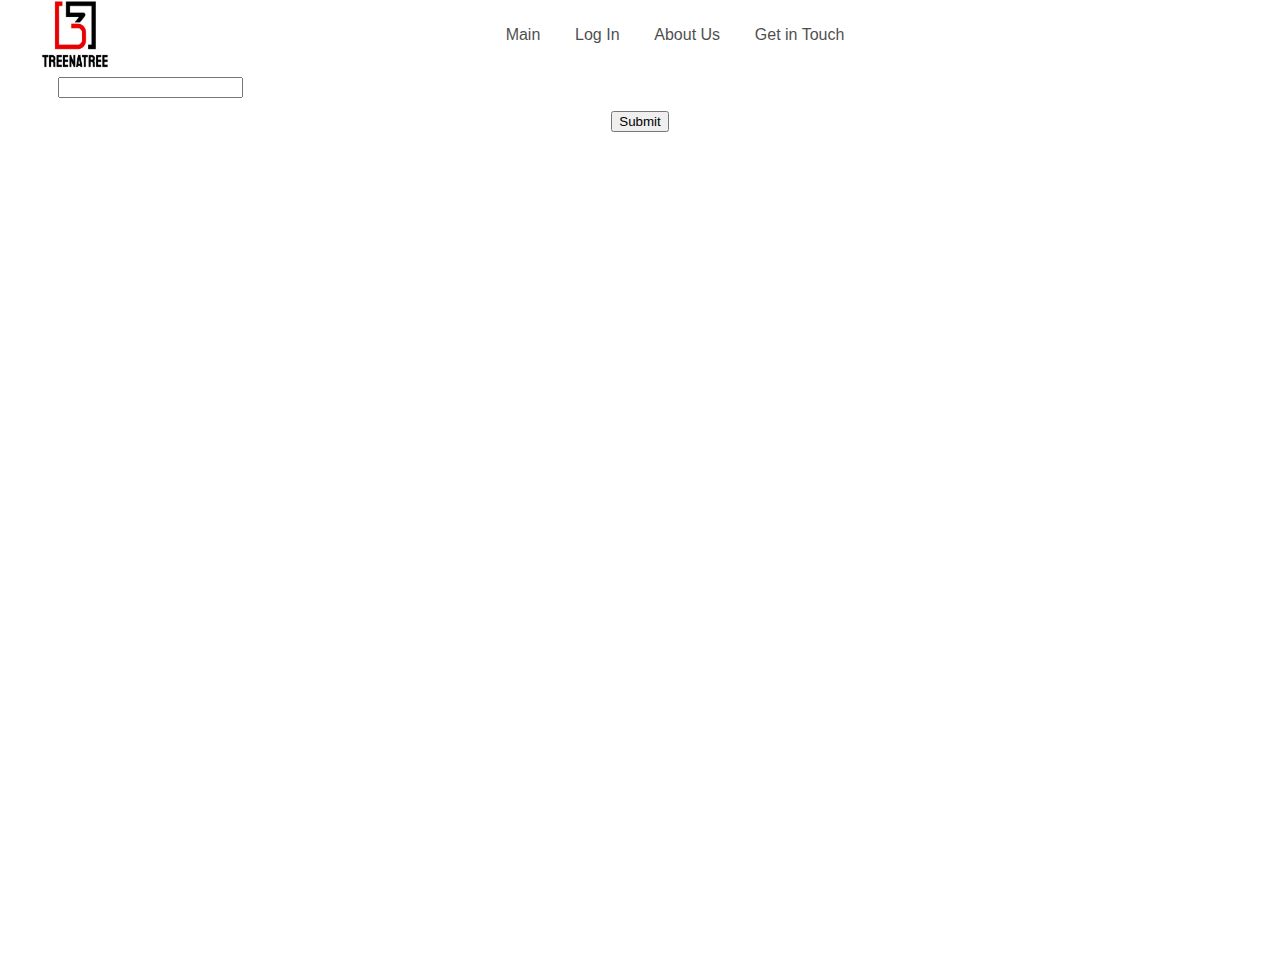
==== Software-Eng-Team-Project/Index.html @ 4ed3e01c "added LogSign.html and a link to it" ====
<!DOCTYPE html>
<html lang="en" dir="ltr">
  <head>

    <meta charset="utf-8">
    <title>Welcome!</title>
    <link rel="stylesheet" type="text/css" href="treeMainStyle.css">
    <script type="text/javascript" src="https://code.jquery.com/jquery-3.4.1.min.js">
    </script>
     <style>
       body, html {
        height: 100%;
        margin: 0;
    }

    .bg {
        /* The image used */
        background-image: url("back2.jpg");

        /* Full height */
        height: 100%;

        /* Center and scale the image nicely */
        background-position: center;
        background-repeat: no-repeat;
        background-size: cover;
    }
     </style>
  </head>
  <body >
    <div class="navigation-bar">
    <div id="navigation-container">

   <img src="PicsArt_10-05-10.27.58.jpg" width="70" height="70">

    <ul>
      <li><a href="#">Main</a></li>
      <li><a href="LogSign.html">Log In</a></li>
      <li><a href="#">About Us</a></li>
      <li><a href="#">Get in Touch</a></li>
    </ul>
  </div>

  <form autocomplete="off" action="C:\Users\Luna\Desktop\Luna\NU\SoftEng\Software-Eng-Team-Project\Software-Eng-Team-Project\treeMain.html">
    <div class="autocomplete" style="width:300px;">
      <input id="myInput" type="text">
    </div>
    <input type="submit">
  </form>

  <script>
  function autocomplete(inp, arr) {
    /*the autocomplete function takes two arguments,
    the text field element and an array of possible autocompleted values:*/
    var currentFocus;
    /*execute a function when someone writes in the text field:*/
    inp.addEventListener("input", function(e) {
        var a, b, i, val = this.value;
        /*close any already open lists of autocompleted values*/
        closeAllLists();
        if (!val) { return false;}
        currentFocus = -1;
        /*create a DIV element that will contain the items (values):*/
        a = document.createElement("DIV");
        a.setAttribute("id", this.id + "autocomplete-list");
        a.setAttribute("class", "autocomplete-items");
        /*append the DIV element as a child of the autocomplete container:*/
        this.parentNode.appendChild(a);
        /*for each item in the array...*/
        for (i = 0; i < arr.length; i++) {
          /*check if the item starts with the same letters as the text field value:*/
          if (arr[i].substr(0, val.length).toUpperCase() == val.toUpperCase()) {
            /*create a DIV element for each matching element:*/
            b = document.createElement("DIV");
            /*make the matching letters bold:*/
            b.innerHTML = "<strong>" + arr[i].substr(0, val.length) + "</strong>";
            b.innerHTML += arr[i].substr(val.length);
            /*insert a input field that will hold the current array item's value:*/
            b.innerHTML += "<input type='hidden' value='" + arr[i] + "'>";
            /*execute a function when someone clicks on the item value (DIV element):*/
            b.addEventListener("click", function(e) {
                /*insert the value for the autocomplete text field:*/
                inp.value = this.getElementsByTagName("input")[0].value;
                /*close the list of autocompleted values,
                (or any other open lists of autocompleted values:*/
                closeAllLists();
            });
            a.appendChild(b);
          }
        }
    });
    /*execute a function presses a key on the keyboard:*/
    inp.addEventListener("keydown", function(e) {
        var x = document.getElementById(this.id + "autocomplete-list");
        if (x) x = x.getElementsByTagName("div");
        if (e.keyCode == 40) {
          /*If the arrow DOWN key is pressed,
          increase the currentFocus variable:*/
          currentFocus++;
          /*and and make the current item more visible:*/
          addActive(x);
        } else if (e.keyCode == 38) { //up
          /*If the arrow UP key is pressed,
          decrease the currentFocus variable:*/
          currentFocus--;
          /*and and make the current item more visible:*/
          addActive(x);
        } else if (e.keyCode == 13) {
          /*If the ENTER key is pressed, prevent the form from being submitted,*/
          e.preventDefault();
          if (currentFocus > -1) {
            /*and simulate a click on the "active" item:*/
            if (x) x[currentFocus].click();
          }
        }
    });
    function addActive(x) {
      /*a function to classify an item as "active":*/
      if (!x) return false;
      /*start by removing the "active" class on all items:*/
      removeActive(x);
      if (currentFocus >= x.length) currentFocus = 0;
      if (currentFocus < 0) currentFocus = (x.length - 1);
      /*add class "autocomplete-active":*/
      x[currentFocus].classList.add("autocomplete-active");
    }
    function removeActive(x) {
      /*a function to remove the "active" class from all autocomplete items:*/
      for (var i = 0; i < x.length; i++) {
        x[i].classList.remove("autocomplete-active");
      }
    }
    function closeAllLists(elmnt) {
      /*close all autocomplete lists in the document,
      except the one passed as an argument:*/
      var x = document.getElementsByClassName("autocomplete-items");
      for (var i = 0; i < x.length; i++) {
        if (elmnt != x[i] && elmnt != inp) {
          x[i].parentNode.removeChild(x[i]);
        }
      }
    }
    /*execute a function when someone clicks in the document:*/
    document.addEventListener("click", function (e) {
        closeAllLists(e.target);
    });
  }

  /*An array containing all the country names in the world:*/
  var countries = ["Afghanistan","Albania","Algeria","Andorra","Angola","Anguilla","Antigua & Barbuda","Argentina","Armenia","Aruba","Australia","Austria","Azerbaijan","Bahamas","Bahrain","Bangladesh","Barbados","Belarus","Belgium","Belize","Benin","Bermuda","Bhutan","Bolivia","Bosnia & Herzegovina","Botswana","Brazil","British Virgin Islands","Brunei","Bulgaria","Burkina Faso","Burundi","Cambodia","Cameroon","Canada","Cape Verde","Cayman Islands","Central Arfrican Republic","Chad","Chile","China","Colombia","Congo","Cook Islands","Costa Rica","Cote D Ivoire","Croatia","Cuba","Curacao","Cyprus","Czech Republic","Denmark","Djibouti","Dominica","Dominican Republic","Ecuador","Egypt","El Salvador","Equatorial Guinea","Eritrea","Estonia","Ethiopia","Falkland Islands","Faroe Islands","Fiji","Finland","France","French Polynesia","French West Indies","Gabon","Gambia","Georgia","Germany","Ghana","Gibraltar","Greece","Greenland","Grenada","Guam","Guatemala","Guernsey","Guinea","Guinea Bissau","Guyana","Haiti","Honduras","Hong Kong","Hungary","Iceland","India","Indonesia","Iran","Iraq","Ireland","Isle of Man","Israel","Italy","Jamaica","Japan","Jersey","Jordan","Kazakhstan","Kenya","Kiribati","Kosovo","Kuwait","Kyrgyzstan","Laos","Latvia","Lebanon","Lesotho","Liberia","Libya","Liechtenstein","Lithuania","Luxembourg","Macau","Macedonia","Madagascar","Malawi","Malaysia","Maldives","Mali","Malta","Marshall Islands","Mauritania","Mauritius","Mexico","Micronesia","Moldova","Monaco","Mongolia","Montenegro","Montserrat","Morocco","Mozambique","Myanmar","Namibia","Nauro","Nepal","Netherlands","Netherlands Antilles","New Caledonia","New Zealand","Nicaragua","Niger","Nigeria","North Korea","Norway","Oman","Pakistan","Palau","Palestine","Panama","Papua New Guinea","Paraguay","Peru","Philippines","Poland","Portugal","Puerto Rico","Qatar","Reunion","Romania","Russia","Rwanda","Saint Pierre & Miquelon","Samoa","San Marino","Sao Tome and Principe","Saudi Arabia","Senegal","Serbia","Seychelles","Sierra Leone","Singapore","Slovakia","Slovenia","Solomon Islands","Somalia","South Africa","South Korea","South Sudan","Spain","Sri Lanka","St Kitts & Nevis","St Lucia","St Vincent","Sudan","Suriname","Swaziland","Sweden","Switzerland","Syria","Taiwan","Tajikistan","Tanzania","Thailand","Timor L'Este","Togo","Tonga","Trinidad & Tobago","Tunisia","Turkey","Turkmenistan","Turks & Caicos","Tuvalu","Uganda","Ukraine","United Arab Emirates","United Kingdom","United States of America","Uruguay","Uzbekistan","Vanuatu","Vatican City","Venezuela","Vietnam","Virgin Islands (US)","Yemen","Zambia","Zimbabwe"];

  /*initiate the autocomplete function on the "myInput" element, and pass along the countries array as possible autocomplete values:*/
  autocomplete(document.getElementById("myInput"), countries);
  </script>


    </div>
  <div class="bg"></div>

  </body>
</html>
---- Software-Eng-Team-Project/treeMainStyle.css ----
body {
  margin: 0;
  padding: 0;
 
}

.logo {
  float: left;
}
/* ~~ Top Navigation Bar ~~ */


#navigation-container {
  width: 1200px;
  margin: 0 auto;
  height: 70px;
}

.navigation-bar {
  background-color: white;
  height: 70px;
  width: 100%;
  text-align:center;
}
.navigation-bar img{
float:left;
}
.navigation-bar ul {
  padding: 0px;
  margin: 0px;
  text-align: center;
  display:inline-block;
  vertical-align:top;
}

.navigation-bar li {
  list-style-type: none;
  padding: 0px;
  height: 24px;
  margin-top: 4px;
  margin-bottom: 4px;
  display: inline;
}

.navigation-bar li a {
  color: black;
  font-size: 16px;
  font-family: "Trebuchet MS", Arial, Helvetica, sans-serif;
  text-decoration: none;
  line-height: 70px;
  padding: 5px 15px;
  opacity: 0.7;
}

#menu {
  float: right;
}


.Ticket{
  position: fixed;
}
body {

  font-family: 'Questrial', sans-serif;
}
/*.bc{
  background-image: url("back.jpg");
  height: 100%;
  background-repeat: no-repeat;
}*/
aside.context {
  text-align: center;
  color: #333;
  line-height: 1.7;
}
aside.context a {
  text-decoration: none;
  color: #333;
  padding: 3px 0;
  border-bottom: 1px dashed;
}
aside.context a:hover {
  border-bottom: 1px solid;
}
aside.context .explanation {
  max-width: 700px;
  margin: 4em auto 0;
}

footer {
  text-align: center;
  margin: 4em auto;
  width: 100%;
}
footer a {
  text-decoration: none;
  display: inline-block;
  width: 45px;
  height: 45px;
  border-radius: 50%;
  background: transparent;
  border: 1px dashed #333;
  color: #333;
  margin: 5px;
}
footer a:hover {
  background: rgba(255, 255, 255, 0.1);
}
footer a .icons {
  margin-top: 12px;
  display: inline-block;
  font-size: 20px;
}

.main-content {
  margin: 4em auto 0;
  width: 740px;
  text-transform: uppercase;
}

.ticket {
  display: grid;
  grid-template-columns: auto 143px;
  background: white;
  border-radius: 10px;
  border: 2px solid #222;
  cursor: default;
}
.button {
  background-color: #4CAF50; /* Green */
  border: none;
  color: white;
  padding: 15px 32px;
  text-align: center;
  text-decoration: none;
  display: inline-block;
  font-size: 16px;
  margin: 4px 2px;
  cursor: pointer;
}
.ticket__main {
  display: grid;
  grid-template-columns: repeat(6, 1fr) 120px;
  grid-template-rows: repeat(4, min-content) auto;
  padding: 10px;
}

.header {
  grid-area: title;
  grid-column: span 7;
  grid-row: 1;
  font: 900 38px 'Montserrat', sans-serif;
  padding: 5px 0 5px 20px;
  letter-spacing: 6px;
  background: #111;
  color: #ffffff;
}

.info {
  border: 3px solid;
  border-width: 0 3px 3px 0;
  padding: 8px;
}
.info__item {
  font: 400 13px 'Questrial', sans-serif;
  letter-spacing: 0.5px;
}
.info__detail {
  font: 700 20px/1 'Jura';
  letter-spacing: 1px;
  margin: 4px 0;
}

.passenger {
  grid-column: 1 / span 6;
}

.platform {
  grid-column: 7 / span 1;
  grid-row: 2 / span 3;
  background: #c02a28;
  color: #fff;
  border-color: #000;
  text-align: center;
  padding: 10px 0;
}
.platform span {
  display: block;
}
.platform span:nth-child(1) {
  font: 900 22px/1 'Montserrat';
  letter-spacing: 1.5px;
}
.platform span:nth-child(2) {
  font: 900 29px/1 'Montserrat';
  letter-spacing: 3px;
}
.platform span:nth-child(3) {
  font: 900 16px/1.2 'Montserrat';
  letter-spacing: 0.5px;
}
.platform .number {
  display: flex;
  margin-top: 12px;
  position: relative;
}
.platform .number div:nth-child(1) {
  position: absolute;
  left: 16px;
  font: 900 90px/1 'Old Standard TT';
}
.platform .number span {
  font: 900 36px/1 'Old Standard TT';
  position: absolute;
  right: 18px;
}
.platform .number span:nth-child(1) {
  top: -2px;
  border-bottom: 2px solid;
  padding: 0 2px;
}
.platform .number span:nth-child(2) {
  top: 44px;
}

.departure, .arrival {
  grid-column-start: span 3;
}

.passenger, .departure, .date {
  border-left: 3px solid;
}

.date, .time {
  grid-column-start: span 2;
}

.fineprint {
  grid-column-start: span 5;
  font-size: 14px;
  font-family: 'Inconsolata';
  line-height: 1;
  margin-top: 10px;
  padding-right: 5px;
}
.fineprint p:nth-child(2) {
  margin: 4px 4px 0 0;
  padding-top: 4px;
  border-top: 1.5px dotted;
  font: 11px/1 'Inconsolata';
}

.snack {
  grid-column: 6 / span 1;
  width: 65px;
  margin: 10px 10px 0 0;
  position: relative;
  background: #000;
  padding: 6px 0 2px;
  text-align: center;
  border-radius: 5px;
}
.snack svg {
  fill: #f3f1c9;
  width: 36px;
}
.snack__name {
  color: #f3f1c9;
  font-size: 12px;
}

.barcode {
  grid-column-start: span 1;
  display: grid;
  margin: 10px 0 0;
  grid-template-rows: 1fr min-content;
}
.barcode__scan {
  background: linear-gradient(to right, #333 2%, #333 4%, transparent 4%, transparent 5%, #333 5%, #333 6%, transparent 6%, #333 6%, #333 8%, transparent 8%, transparent 9%, #333 9%, #333 10.5%, transparent 10.5%, transparent 11%, #333 11%, #333 12%, transparent 12%, transparent 13.5%, #333 13.5%, #333 15%, #333 17%, transparent 17%, transparent 19%, #333 19%, #333 20%, transparent 20%, transparent 21%, #333 21%, #333 22%, transparent 22%, transparent 23.5%, #333 23.5%, #333 25%, transparent 25%, transparent 26.5%, #333 26.5%, #333 27.5%, transparent 27.5%, transparent 28.5%, #333 28.5%, #333 30%, transparent 30%, transparent 32%, #333 32%, #333 34%, #333 36%, transparent 36%, transparent 37.5%, #333 37.5%, #333 40%, transparent 40%, transparent 41.5%, #333 41.5%, #333 43%, transparent 43%, transparent 46%, #333 46%, #333 48%, transparent 48%, transparent 49%, #333 49%, transparent 49%, transparent 50%, #333 50%, #333 51%, transparent 51%, transparent 53%, #333 53%, #333 54.5%, transparent 54.5%, transparent 56%, #333 56%, #333 58%, transparent 58%, transparent 59%, #333 59%, #333 60%, #333 62.5%, transparent 62.5%, transparent 64%, #333 64%, #333 64%, #333 67%, transparent 67%, transparent 69%, #333 69%, #333 70%, transparent 70%, transparent 71%, #333 71%, #333 72%, transparent 72%, transparent 73.5%, #333 73.5%, #333 76%, transparent 76%, transparent 79%, #333 79%, #333 80%, transparent 80%, transparent 82%, #333 82%, #333 82.5%, transparent 82.5%, transparent 84%, #333 84%, #333 87%, transparent 87%, transparent 89%, #333 89%, #333 91%, transparent 91%, transparent 92%, #333 92%, #333 95%, transparent 95%);
}
.barcode__id {
  letter-spacing: 4px;
  padding: 2px 0 0;
  color: #c02a28;
  font: 700 16px/1 'Jura';
}

.ticket__side {
  background: rgba(192, 42, 40, 0.2);
  box-sizing: border-box;
  border-left: 1.5px dashed #111;
  display: grid;
  grid-template-rows: repeat(2, 124px) 60px;
  grid-template-columns: 40px repeat(2, 45px);
  border-radius: 0 10px 10px 0;
}
.ticket__side .logo {
  text-align: center;
  background: #c02a28;
  padding: 10px 5px 10px 0px;
  margin: 10px 0 0 10px;
  font: 900 16px/1 'Montserrat';
  letter-spacing: 1.5px;
  grid-column: 1 / span 1;
  grid-row: 1 / span 2;
  position: relative;
  color: #fff;
  writing-mode: vertical-rl;
}
.ticket__side .logo p {
  transform: rotate(180deg);
}
.ticket__side .info {
  border: 3px solid #c02a28;
  border-width: 3px 3px 0;
  grid-column-start: 2;
  writing-mode: vertical-rl;
  transform: rotate(180deg);
}
.ticket__side .info.side-arrive {
  margin-top: 10px;
  border-width: 3px;
}
.ticket__side .info.side-date {
  grid-column-start: 3;
  border-right: none;
}
.ticket__side .info.side-time {
  grid-column: 3 / span 1;
  grid-row: 1;
  margin-top: 10px;
  border-width: 3px 0  3px 3px;
}
.ticket__side .info__item {
  font-size: 11px;
  color: #c02a28;
}
.ticket__side .info__detail {
  font-size: 12px;
  margin: 0 2px 0 0;
  letter-spacing: 0px;
}
.ticket__side .barcode {
  grid-template-rows: 30px min-content;
  grid-row-start: 3;
  grid-column: 1 / span 3;
  margin: 9px 0 0 10px;
  text-align: center;
}
@import url(https://fonts.googleapis.com/css?family=Source+Sans+Pro);

body {
  background: no transparent; 
  color: #414141;
  font: 400 17px/2em 'Source Sans Pro', sans-serif;
}

.select-box {
  cursor: pointer;
  position : relative;
  max-width:  20em;
  margin: 5em auto;
  width: 100%;
}

.select,
.label {
  color: #414141;
  display: block;
  font: 400 17px/2em 'Source Sans Pro', sans-serif;
}

.select {
  width: 100%;
  position: absolute;
  top: 0;
  padding: 5px 0;
  height: 40px;
  opacity: 0;
  -ms-filter: "progid:DXImageTransform.Microsoft.Alpha(Opacity=0)";
  background: none transparent;
  border: 0 none;
}
.select-box1 {
  background: #ececec;
}

.label {
  position: relative;
  padding: 5px 10px;
  cursor: pointer;
}
.open .label::after {
   content: "▲";
}
.label::after {
  content: "▼";
  font-size: 12px;
  position: absolute;
  right: 0;
  top: 0;
  padding: 5px 15px;
  border-left: 5px solid #fff;
}
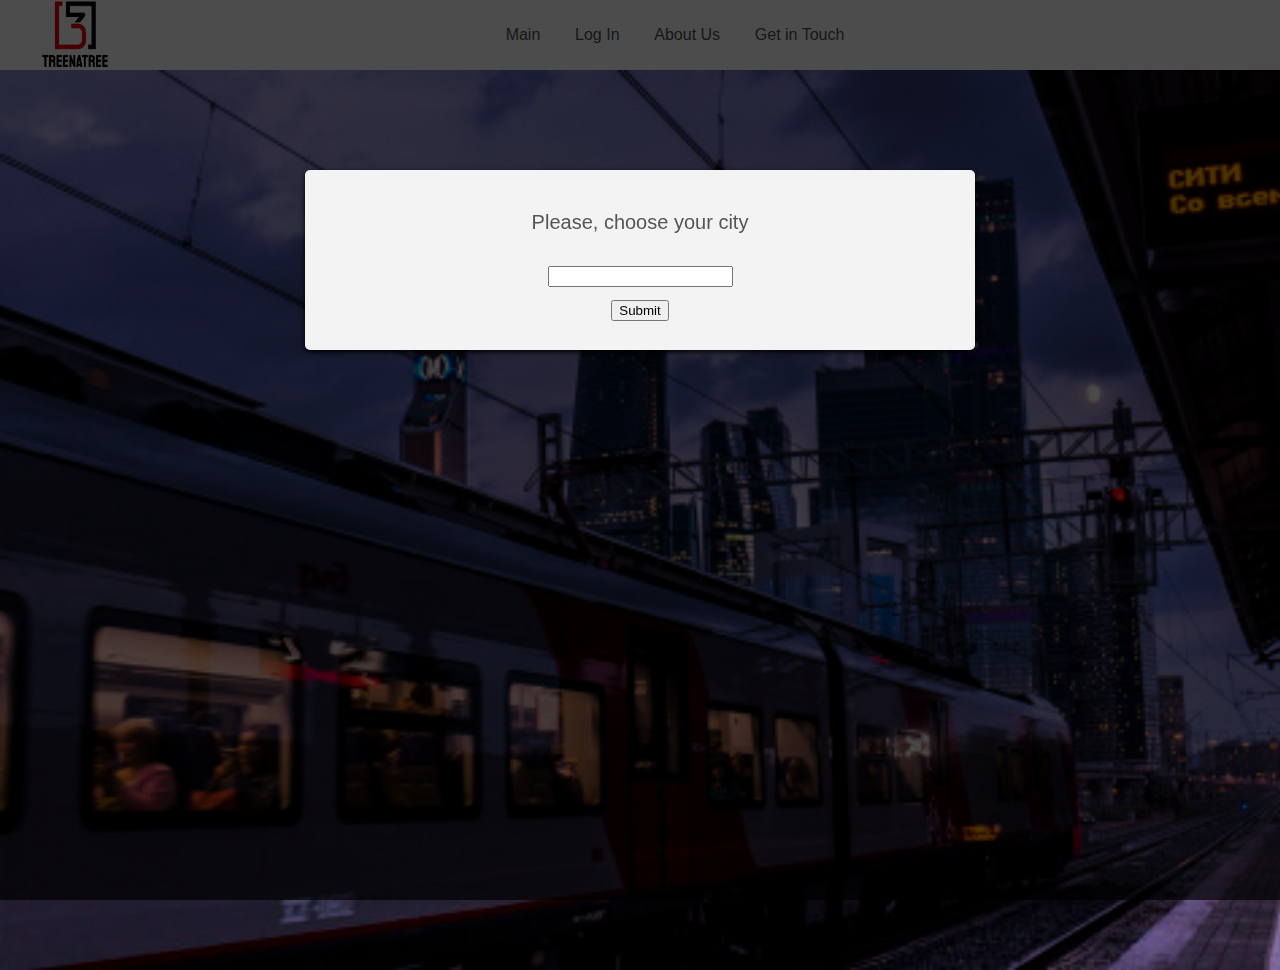
==== commit f59b05a5: "Mer added pop up" ====
--- a/Software-Eng-Team-Project/Index.html
+++ b/Software-Eng-Team-Project/Index.html
@@ -6,7 +6,7 @@
     <title>Welcome!</title>
     <link rel="stylesheet" type="text/css" href="treeMainStyle.css">
     <script type="text/javascript" src="https://code.jquery.com/jquery-3.4.1.min.js">
-    </script>
+    </script><script type="text/javascript" src="https://code.jquery.com/jquery-1.8.2.js"></script>
      <style>
        body, html {
         height: 100%;
@@ -15,7 +15,7 @@
 
     .bg {
         /* The image used */
-        background-image: url("back2.jpg");
+        background-image: url("back.jpg");
 
         /* Full height */
         height: 100%;
@@ -25,9 +25,67 @@
         background-repeat: no-repeat;
         background-size: cover;
     }
+       #overlay {
+         position: fixed;
+         top: 0;
+         left: 0;
+         width: 100%;
+         height: 100%;
+         background-color: #000;
+         filter:alpha(opacity=70);
+         -moz-opacity:0.7;
+         -khtml-opacity: 0.7;
+         opacity: 0.7;
+         z-index: 100;
+         display: none;
+       }
+       .cnt223 a{
+         text-decoration: none;
+       }
+       .popup{
+         width: 100%;
+         margin: 0 auto;
+         display: none;
+         position: fixed;
+         z-index: 101;
+       }
+       .cnt223{
+         min-width: 600px;
+         width: 600px;
+         min-height: 150px;
+         margin: 100px auto;
+         background: #f3f3f3;
+         position: relative;
+         z-index: 103;
+         padding: 15px 35px;
+         border-radius: 5px;
+         box-shadow: 0 2px 5px #000;
+       }
+       .cnt223 p{
+         clear: both;
+         color: #555555;
+         /* text-align: justify; */
+         font-size: 20px;
+         font-family: sans-serif;
+       }
+       .cnt223 p a{
+         color: #d91900;
+         font-weight: bold;
+       }
+       .cnt223 .x{
+         float: right;
+         height: 35px;
+         left: 22px;
+         position: relative;
+         top: -25px;
+         width: 34px;
+       }
+       .cnt223 .x:hover{
+         cursor: pointer;
+       }
      </style>
   </head>
-  <body >
+  <body  class="bg">
     <div class="navigation-bar">
     <div id="navigation-container">
 
@@ -40,13 +98,33 @@
       <li><a href="#">Get in Touch</a></li>
     </ul>
   </div>
-
-  <form autocomplete="off" action="C:\Users\Luna\Desktop\Luna\NU\SoftEng\Software-Eng-Team-Project\Software-Eng-Team-Project\treeMain.html">
-    <div class="autocomplete" style="width:300px;">
+      <script type='text/javascript'>
+        $(function(){
+          var overlay = $('<div id="overlay"></div>');
+          overlay.show();
+          overlay.appendTo(document.body);
+          $('.popup').show();
+          $('.close').click(function(){
+            $('.popup').hide();
+            overlay.appendTo(document.body).remove();
+            return false;
+          });
+          $('.x').click(function(){
+            $('.popup').hide();
+            overlay.appendTo(document.body).remove();
+            return false;
+          });
+        });
+      </script>
+      <div class='popup'>
+        <div class='cnt223'>
+  <form autocomplete="off" action="treeMain.html" >
+    <div class="autocomplete">
+      <p>Please, choose your city</p>
       <input id="myInput" type="text">
     </div>
-    <input type="submit">
-  </form>
+    <input type="submit" class = 'close'>
+  </form> </div> </div>
 
   <script>
   function autocomplete(inp, arr) {
--- a/Software-Eng-Team-Project/treeMainStyle.css
+++ b/Software-Eng-Team-Project/treeMainStyle.css
@@ -403,4 +403,3 @@
   padding: 5px 15px;
   border-left: 5px solid #fff;
 }
-
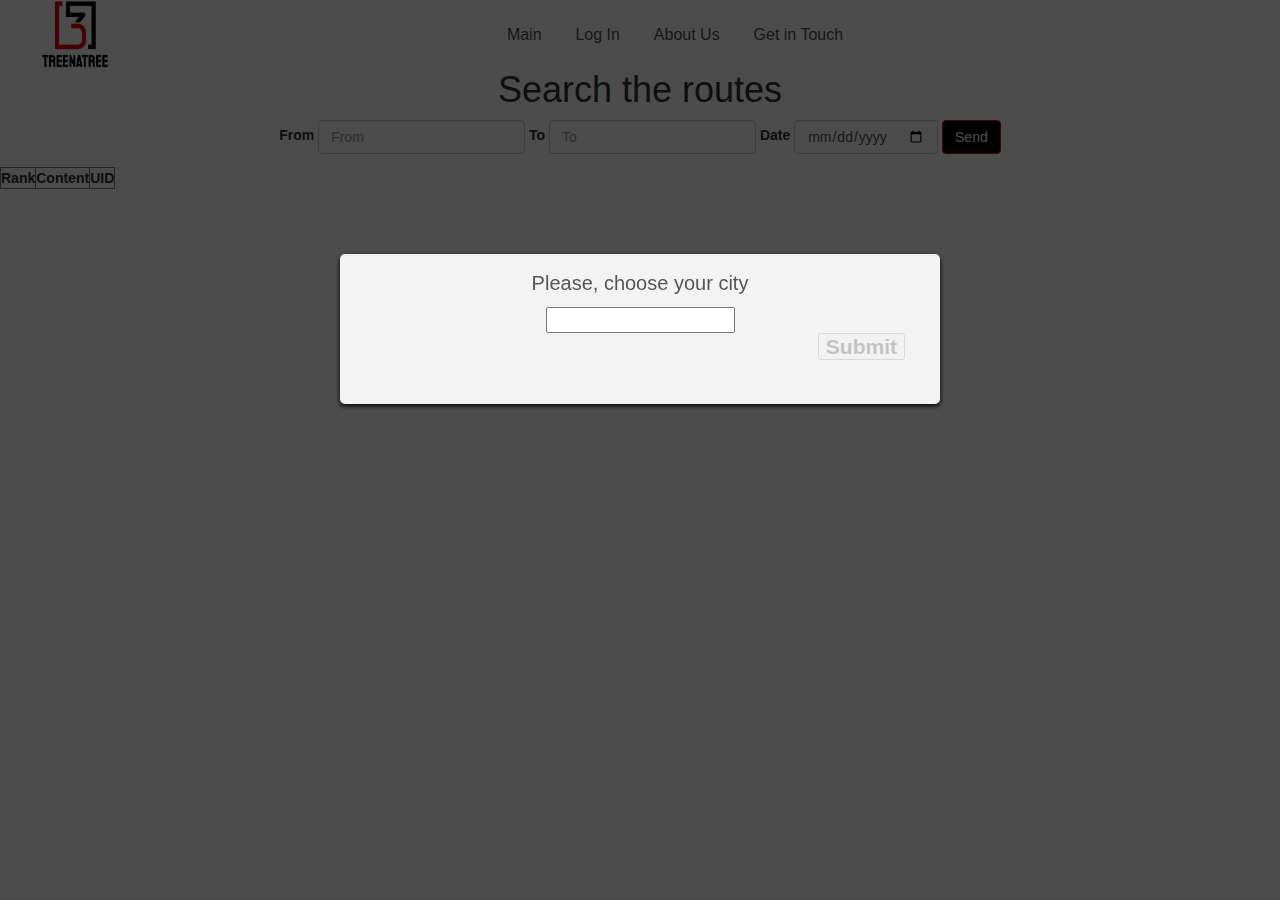
==== commit b3d630f1: "Search routes was added" ====
--- a/Software-Eng-Team-Project/Index.html
+++ b/Software-Eng-Team-Project/Index.html
@@ -5,18 +5,90 @@
     <meta charset="utf-8">
     <title>Welcome!</title>
     <link rel="stylesheet" type="text/css" href="treeMainStyle.css">
+    <link rel="stylesheet" href="https://cdnjs.cloudflare.com/ajax/libs/twitter-bootstrap/3.3.7/css/bootstrap.min.css">
     <script type="text/javascript" src="https://code.jquery.com/jquery-3.4.1.min.js">
     </script><script type="text/javascript" src="https://code.jquery.com/jquery-1.8.2.js"></script>
+    <script>
+    var myViewModel;
+    var response = '[{"rank":"9","content":"Alon","UID":"5"},{"rank":"6","content":"Tala","UID":"6"}]';
+    $(document).ready(function() {
+          var overlay = $('<div id="overlay"></div>');
+          overlay.show();
+          overlay.appendTo(document.body);
+          $('.popup').show();
+          $('.close').click(function(){
+            $('.popup').hide();
+              updateItem();
+            overlay.appendTo(document.body).remove();
+           
+            return false;
+          });
+          $('.x').click(function(){
+            $('.popup').hide();
+            overlay.appendTo(document.body).remove();
+            return false;
+          });
+        
+    myViewModel = { from: ko.observable(undefined),to: ko.observable(undefined), 
+                    arrTime: ko.observable(undefined), depTime: ko.observable(undefined)
+    };
+    ko.applyBindings(myViewModel);
+    
+    function updateItem() {
+// convert string to JSON
+var jsonData = '[{"rank":"9","content":"Alon","UID":"5"},{"rank":"6","content":"Tala","UID":"6"}]';
+
+// $.ajax({
+//     url: '/echo/json/',
+//     type: 'POST',
+//     data: {
+//         json: jsonData
+//     },
+//     success: function (response) {
+//         var trHTML = '';
+//         $.each(response, function (i, item) {
+//             trHTML += '<tr><td>' + item.rank + '</td><td>' + item.content + '</td><td>' + item.UID + '</td></tr>';
+//         });
+//         $('#records_table').append(trHTML);
+//     }
+// });
+var trHTML = '';
+        $.each(response, function (i, item) {
+            trHTML += '<tr><td>' + item.rank + '</td><td>' + item.content + '</td><td>' + item.UID + '</td></tr>';
+        });
+        $('#records_table').append(trHTML);
+    }
+    function updateItem1() {
+        $.ajax({
+            url : 'myservlet',
+            dataType : 'json',
+            success : function(response) {
+            $.each(response, function(i, item) {
+            var $tr = $('<tr>').append(
+            $('<td>').text(item.from),
+            $('<td>').text(item.to),
+            $('<td>').text(item.arrTime),
+            $('<td>').text(item.depTime)
+        ); //.appendTo('#records_table');
+        console.log($tr.wrap('<p>').html());
+    });
+            }
+        });
+    }
+     
+});
+    </script>
      <style>
        body, html {
         height: 100%;
         margin: 0;
+        font-family: "Trebuchet MS", Arial, Helvetica, sans-serif;
     }
 
     .bg {
-        /* The image used */
-        background-image: url("back.jpg");
-
+        /* The image used 
+        background-image: url("back3.jpg");
+*/
         /* Full height */
         height: 100%;
 
@@ -60,6 +132,7 @@
          padding: 15px 35px;
          border-radius: 5px;
          box-shadow: 0 2px 5px #000;
+         font-family: "Trebuchet MS", Arial, Helvetica, sans-serif;
        }
        .cnt223 p{
          clear: both;
@@ -83,6 +156,21 @@
        .cnt223 .x:hover{
          cursor: pointer;
        }
+       #rcorners1 {
+    /**background-color: white;**/
+    margin-top: -15pt;
+  margin-bottom: 10pt;
+  font-family: "Trebuchet MS", Arial, Helvetica, sans-serif;
+}
+.text-center{
+    width: 100%;
+}
+.btn-success2 {
+        color: #fff;
+        background-color: #000000;
+        border-color: #ff0000;
+        }
+         
      </style>
   </head>
   <body  class="bg">
@@ -98,23 +186,30 @@
       <li><a href="#">Get in Touch</a></li>
     </ul>
   </div>
+  <div id="rcorners1">
+      <div class="text-center">
+          <h1>Search the routes</h1>
+      </div>
+      <div class="text-center" >
+  
+      <form class="form-inline">
+          <div class="form-group">
+              <label for="exampleInputName2">From</label>
+              <input type="text" class="form-control" id="exampleInputName2" placeholder="From">
+          </div>
+          <div class="form-group">
+              <label for="exampleInputEmail2">To</label>
+              <input type="text" class="form-control" id="exampleInputEmail2" placeholder="To">
+          </div>
+          <div class="form-group">
+              <label for="exampleInputDate2">Date</label>
+              <input type="date" class="form-control" id="exampleInputEmail2" placeholder="Date">
+          </div>
+          <button type="submit" class="btn btn-success2">Send</button>
+      </form>
+      </div>
       <script type='text/javascript'>
-        $(function(){
-          var overlay = $('<div id="overlay"></div>');
-          overlay.show();
-          overlay.appendTo(document.body);
-          $('.popup').show();
-          $('.close').click(function(){
-            $('.popup').hide();
-            overlay.appendTo(document.body).remove();
-            return false;
-          });
-          $('.x').click(function(){
-            $('.popup').hide();
-            overlay.appendTo(document.body).remove();
-            return false;
-          });
-        });
+     
       </script>
       <div class='popup'>
         <div class='cnt223'>
@@ -233,7 +328,14 @@
 
 
     </div>
-  <div class="bg"></div>
+    <table id="records_table" border='1'>
+        <tr>
+            <th>Rank</th>
+            <th>Content</th>
+            <th>UID</th>
+        </tr>
+    </table>
+  <div></div>
 
   </body>
 </html>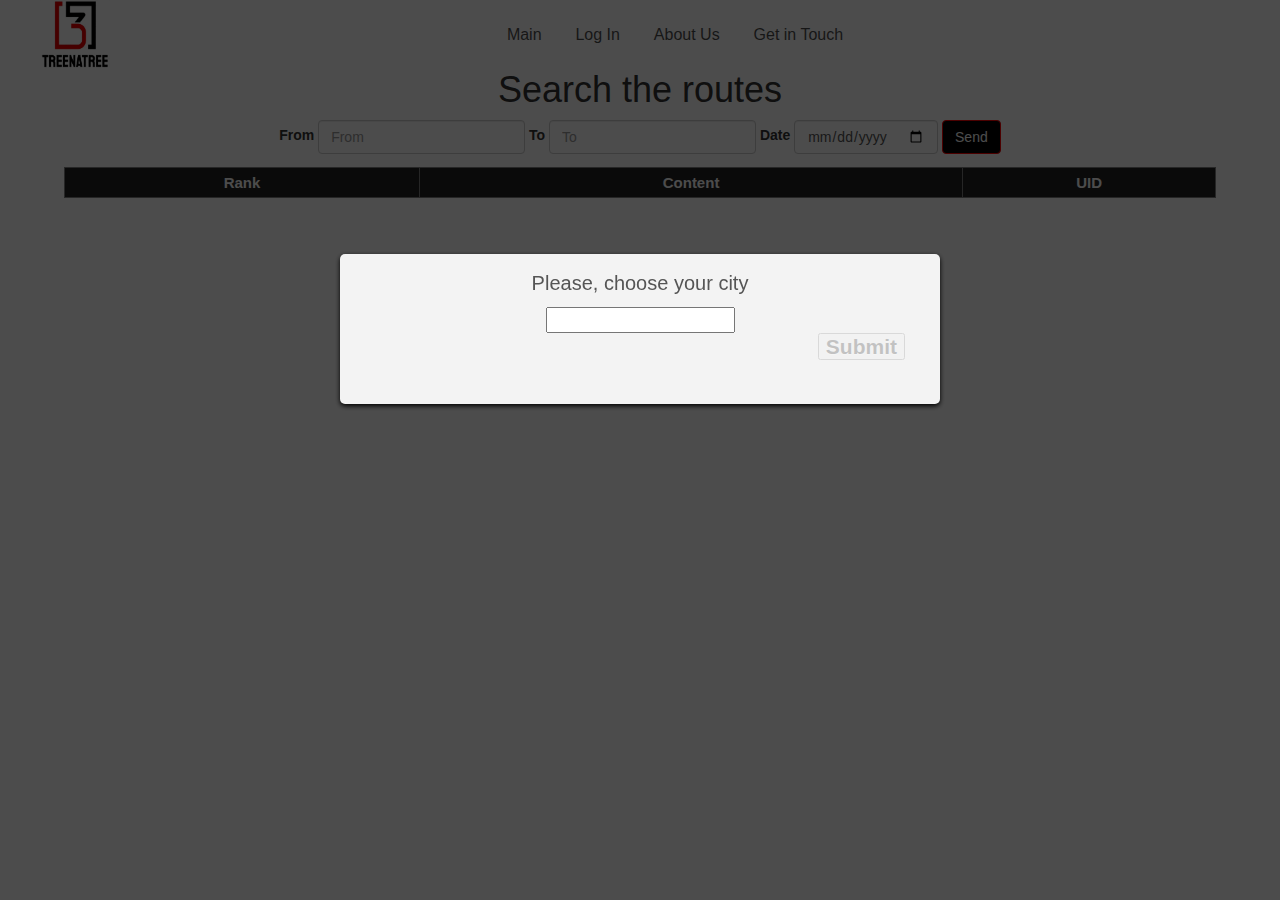
==== commit d9d4b274: "Table for routes was added" ====
--- a/Software-Eng-Team-Project/Index.html
+++ b/Software-Eng-Team-Project/Index.html
@@ -37,7 +37,8 @@
     function updateItem() {
 // convert string to JSON
 var jsonData = '[{"rank":"9","content":"Alon","UID":"5"},{"rank":"6","content":"Tala","UID":"6"}]';
-
+var response = '[{"rank":"9","content":"Alon","UID":"5"},{"rank":"6","content":"Tala","UID":"6"}]';
+response = $.parseJSON(response);
 // $.ajax({
 //     url: '/echo/json/',
 //     type: 'POST',
@@ -82,13 +83,14 @@
        body, html {
         height: 100%;
         margin: 0;
+        width: 100%;
         font-family: "Trebuchet MS", Arial, Helvetica, sans-serif;
     }
 
     .bg {
-        /* The image used 
+        /* The image used */
         background-image: url("back3.jpg");
-*/
+
         /* Full height */
         height: 100%;
 
@@ -114,6 +116,24 @@
        .cnt223 a{
          text-decoration: none;
        }
+       #records_table {
+          margin: 0 auto;
+          text-align: center;
+          border-collapse: collapse;
+          width: 100%;
+          font-size: 15px;
+          color: gray;
+          line-height: 1.4;
+          background-color: #222;
+       }
+       th {
+        background-color: #222;
+        color: white;
+        height: 30px;
+        }
+        td{
+          height: 20px;
+        }
        .popup{
          width: 100%;
          margin: 0 auto;
@@ -141,6 +161,7 @@
          font-size: 20px;
          font-family: sans-serif;
        }
+       tr:nth-child(even){background-color: #f2f2f2}
        .cnt223 p a{
          color: #d91900;
          font-weight: bold;
@@ -157,7 +178,7 @@
          cursor: pointer;
        }
        #rcorners1 {
-    /**background-color: white;**/
+    background-color: white;
     margin-top: -15pt;
   margin-bottom: 10pt;
   font-family: "Trebuchet MS", Arial, Helvetica, sans-serif;
@@ -328,11 +349,11 @@
 
 
     </div>
-    <table id="records_table" border='1'>
+    <table id="records_table" style="width:90%;text-align:center" border='1', >
         <tr>
-            <th>Rank</th>
-            <th>Content</th>
-            <th>UID</th>
+            <th style="text-align: center;">Rank</th>
+            <th style="text-align: center;">Content</th>
+            <th style="text-align: center;">UID</th>
         </tr>
     </table>
   <div></div>
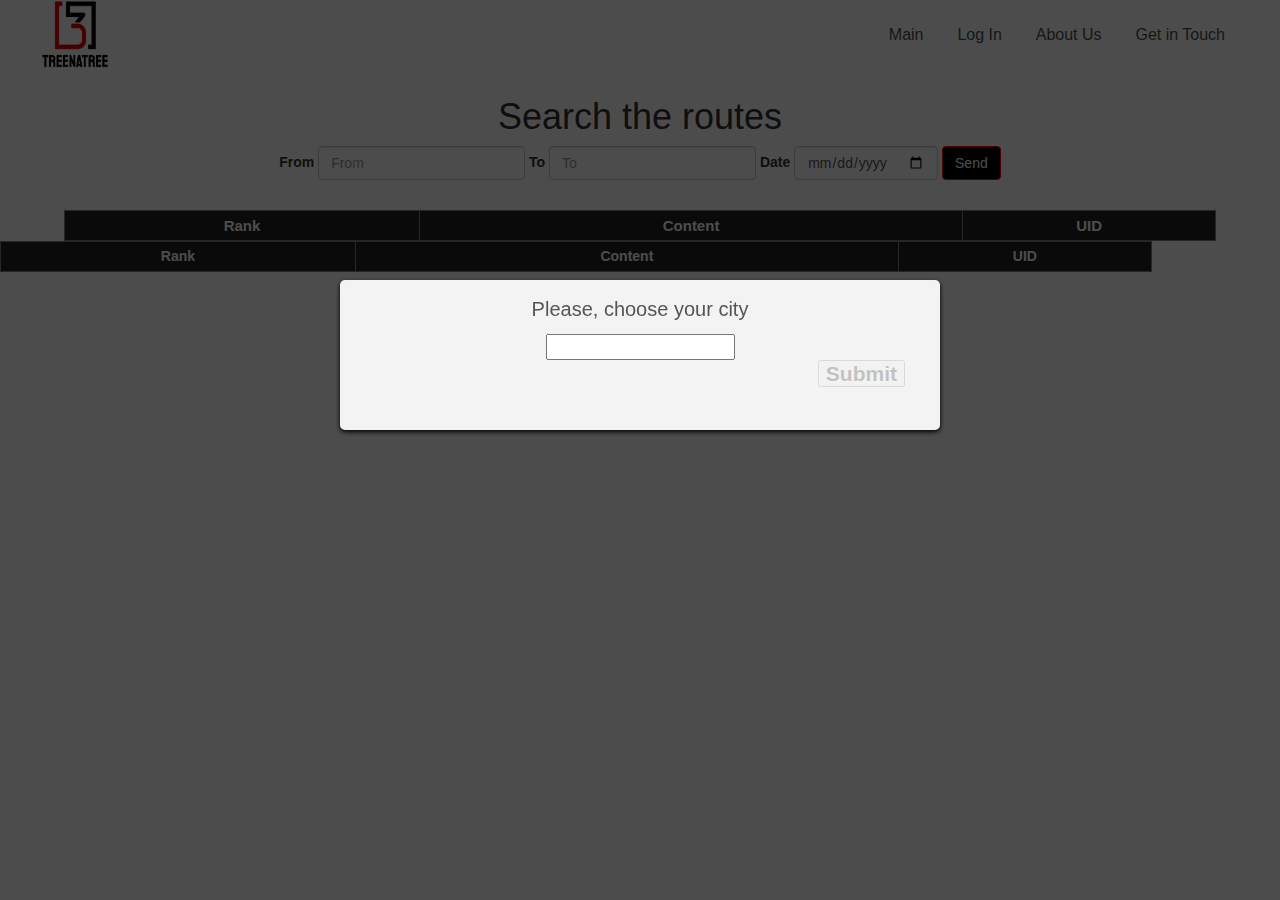
==== commit 71c27771: "Lunara added Index cheto tam" ====
--- a/Software-Eng-Team-Project/Index.html
+++ b/Software-Eng-Team-Project/Index.html
@@ -12,6 +12,9 @@
     var myViewModel;
     var response = '[{"rank":"9","content":"Alon","UID":"5"},{"rank":"6","content":"Tala","UID":"6"}]';
     $(document).ready(function() {
+      document.getElementById("routeform").addEventListener("click", function(event){
+        event.preventDefault()
+      });
           var overlay = $('<div id="overlay"></div>');
           overlay.show();
           overlay.appendTo(document.body);
@@ -76,7 +79,77 @@
             }
         });
     }
-     
+    $("#formButton").click(function(){
+      $("#routeform").validate({
+            rules: {
+              fromid: {
+                required: true
+              }, 
+              toid: {
+                required: true
+              }, 
+              dateid: {
+                required: true
+              }
+            }, 
+            messages: {
+              fromid: {
+                required: "<div style='text-align:center; color: red; margin-top:5px'>Invalid input</div>"
+              }, 
+              toid: {
+                required: "<div style='text-align:center; color: red'>Invalid input</div>"
+              }, 
+            dateid: "<div style='text-align:center; color: red'>Invalid input</div>"
+            },
+            submitHandler: subform2
+          })
+      function subform2() {
+            var data = $("#routeform").serialize();
+            $.ajax({
+              type: 'POST',
+              url: '',
+              data: data,
+              beforeSend: function() {
+                $("#info").fadeOut();
+                $("#formButton").html("Sending...");
+                }, success: function(resp) {
+                  $("#formButton").html("<img src = 'ajax-loader.gif' width = '15'/> &nbsp: Sign Up");
+                  updateItem2(resp);
+              },
+              error: function (request, status, error) {
+                $("#info").fadeIn(1000, function() {
+                   $("#info").html("<div class = 'alert alert-danger'>"+resp+"</div>");
+                  $("#formButton").html("Sign Up");
+                });
+            }
+            })
+          }
+          function updateItem2(response) {
+// convert string to JSON
+var jsonData = '[{"rank":"9","content":"Alon","UID":"5"},{"rank":"6","content":"Tala","UID":"6"}]';
+var response = '[{"rank":"9","content":"Alon","UID":"5"},{"rank":"6","content":"Tala","UID":"6"}]';
+response = $.parseJSON(response);
+// $.ajax({
+//     url: '/echo/json/',
+//     type: 'POST',
+//     data: {
+//         json: jsonData
+//     },
+//     success: function (response) {
+//         var trHTML = '';
+//         $.each(response, function (i, item) {
+//             trHTML += '<tr><td>' + item.rank + '</td><td>' + item.content + '</td><td>' + item.UID + '</td></tr>';
+//         });
+//         $('#records_table').append(trHTML);
+//     }
+// });
+var trHTML = '';
+        $.each(response, function (i, item) {
+            trHTML += '<tr><td>' + item.rank + '</td><td>' + item.content + '</td><td>' + item.UID + '</td></tr>';
+        });
+        $('#routes_table').append(trHTML);
+    }
+          });
 });
     </script>
      <style>
@@ -88,8 +161,8 @@
     }
 
     .bg {
-        /* The image used */
-        background-image: url("back3.jpg");
+        /* The image used 
+        background-image: url("back3.jpg");*/
 
         /* Full height */
         height: 100%;
@@ -179,8 +252,9 @@
        }
        #rcorners1 {
     background-color: white;
-    margin-top: -15pt;
-  margin-bottom: 10pt;
+    margin-top: 20pt;
+  margin-bottom: 0pt;
+  height: 113px;
   font-family: "Trebuchet MS", Arial, Helvetica, sans-serif;
 }
 .text-center{
@@ -201,7 +275,7 @@
    <img src="PicsArt_10-05-10.27.58.jpg" width="70" height="70">
 
     <ul>
-      <li><a href="#">Main</a></li>
+      <li><a href="Index.html">Main</a></li>
       <li><a href="LogSign.html">Log In</a></li>
       <li><a href="#">About Us</a></li>
       <li><a href="#">Get in Touch</a></li>
@@ -213,20 +287,20 @@
       </div>
       <div class="text-center" >
   
-      <form class="form-inline">
+      <form method = "post" id = "routeform"class="form-inline">
           <div class="form-group">
               <label for="exampleInputName2">From</label>
-              <input type="text" class="form-control" id="exampleInputName2" placeholder="From">
+              <input type="text" class="form-control" name = "fromid" id="fromid" placeholder="From">
           </div>
           <div class="form-group">
               <label for="exampleInputEmail2">To</label>
-              <input type="text" class="form-control" id="exampleInputEmail2" placeholder="To">
+              <input type="text" class="form-control" name = "toid" id="toid" placeholder="To">
           </div>
           <div class="form-group">
               <label for="exampleInputDate2">Date</label>
-              <input type="date" class="form-control" id="exampleInputEmail2" placeholder="Date">
+              <input type="date" class="form-control" name = "dateid" id="dateid" placeholder="Date">
           </div>
-          <button type="submit" class="btn btn-success2">Send</button>
+          <button type="submit" id = "formButton" class="btn btn-success2">Send</button>
       </form>
       </div>
       <script type='text/javascript'>
@@ -356,6 +430,13 @@
             <th style="text-align: center;">UID</th>
         </tr>
     </table>
+    <table id="routes_table" style="width:90%;text-align:center" border='1', >
+      <tr>
+          <th style="text-align: center;">Rank</th>
+          <th style="text-align: center;">Content</th>
+          <th style="text-align: center;">UID</th>
+      </tr>
+  </table>
   <div></div>
 
   </body>
--- a/Software-Eng-Team-Project/treeMainStyle.css
+++ b/Software-Eng-Team-Project/treeMainStyle.css
@@ -28,8 +28,8 @@
 .navigation-bar ul {
   padding: 0px;
   margin: 0px;
-  text-align: center;
-  display:inline-block;
+  text-align: right;
+   
   vertical-align:top;
 }
 
